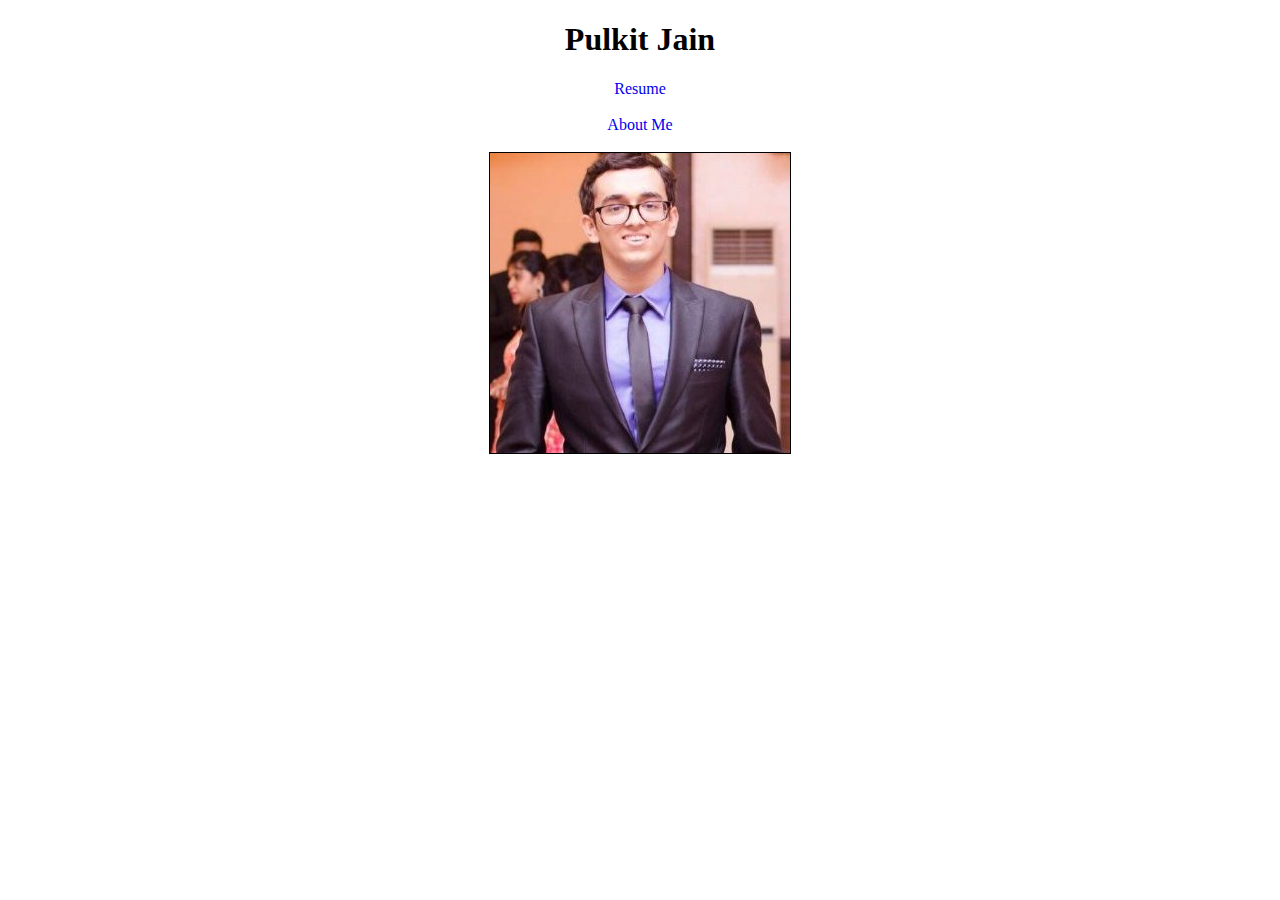
==== index.html @ a3d679fa "Including CSS files-Design elements" ====
<!doctype html>
<html>
<head>
	<title>pjain03.github.io</title>
	<link rel="stylesheet" href="index-css.css"/>
</head>
<body>
	<h1>Pulkit Jain</h1>
	<a href="resume.html">Resume</a> 
	<br>
	<a href="bio.html">About Me</a>
	<br>    
	<img src="me.jpg"/>  
</body>
</html>
---- index-css.css ----
h1{
	font-family: Garamond;
	font-size: 2em;
	text-align: center;
}
img{
	display: block;
	margin: auto;
	border: 1px solid black;
}
a:link{
	display: block;
	text-decoration: none;
	text-decoration-color: #000000; 
	text-align: center;
}
a:hover{
	display: block;
	text-decoration: underline;
	text-decoration-color: #000000;
	text-align: center;
}
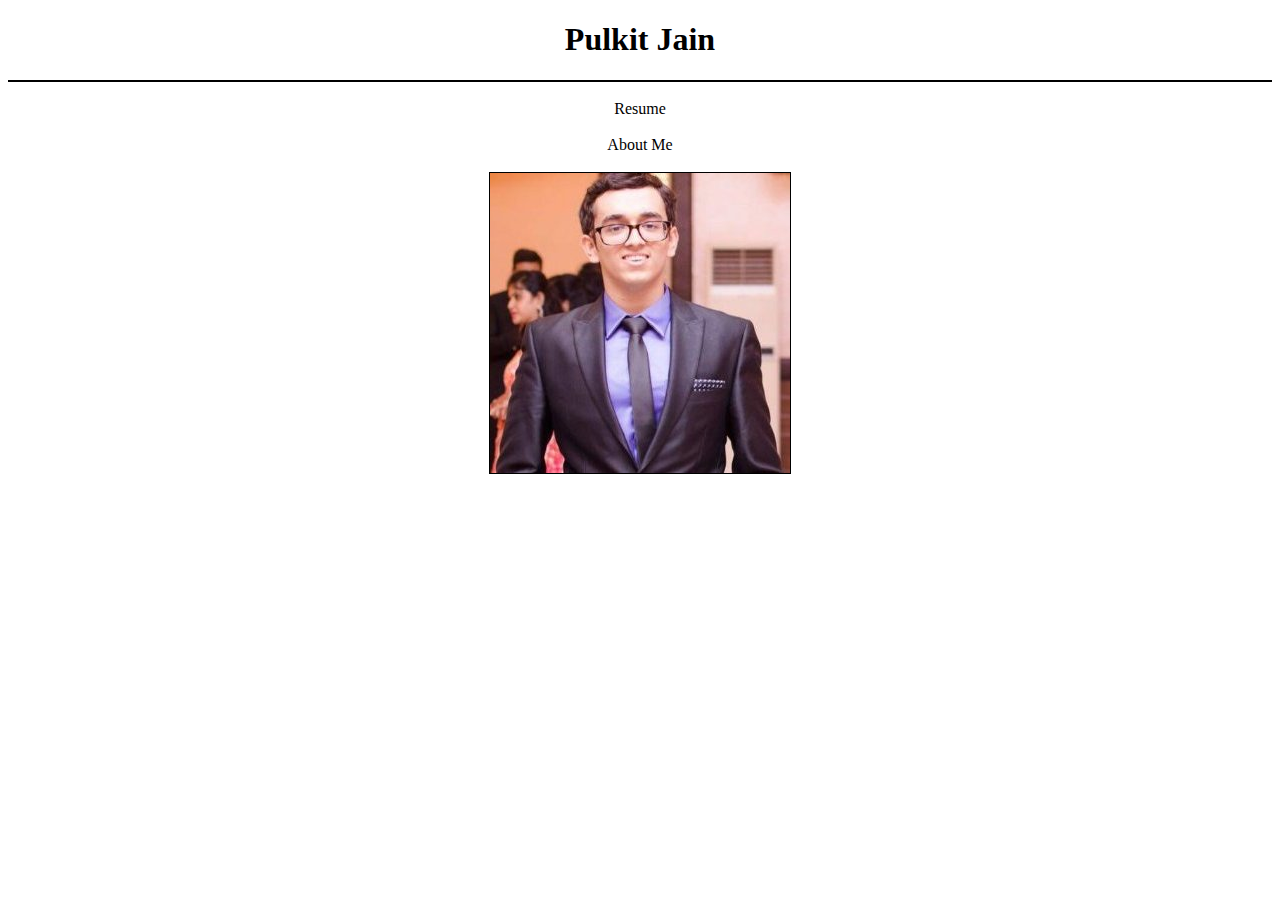
==== commit 5cc3e8c9: "Further Styling Edits" ====
--- a/index.html
+++ b/index.html
@@ -6,6 +6,8 @@
 </head>
 <body>
 	<h1>Pulkit Jain</h1>
+	<div class = "line"></div>
+	<br>
 	<a href="resume.html">Resume</a> 
 	<br>
 	<a href="bio.html">About Me</a>
--- a/index-css.css
+++ b/index-css.css
@@ -1,7 +1,12 @@
 h1{
+	text-align: center;
+	font-size: 2em;
 	font-family: Garamond;
-	font-size: 2em;
-	text-align: center;
+}
+.line{
+	width: 100%;
+	height: 2px;
+	background-color: #000000;
 }
 img{
 	display: block;
@@ -11,12 +16,18 @@
 a:link{
 	display: block;
 	text-decoration: none;
-	text-decoration-color: #000000; 
+	color: #000000; 
+	text-align: center;
+}
+a:visited{
+	display: block;
+	text-decoration: none;
+	color: #000000;
 	text-align: center;
 }
 a:hover{
 	display: block;
 	text-decoration: underline;
-	text-decoration-color: #000000;
+	color: #000000;
 	text-align: center;
 }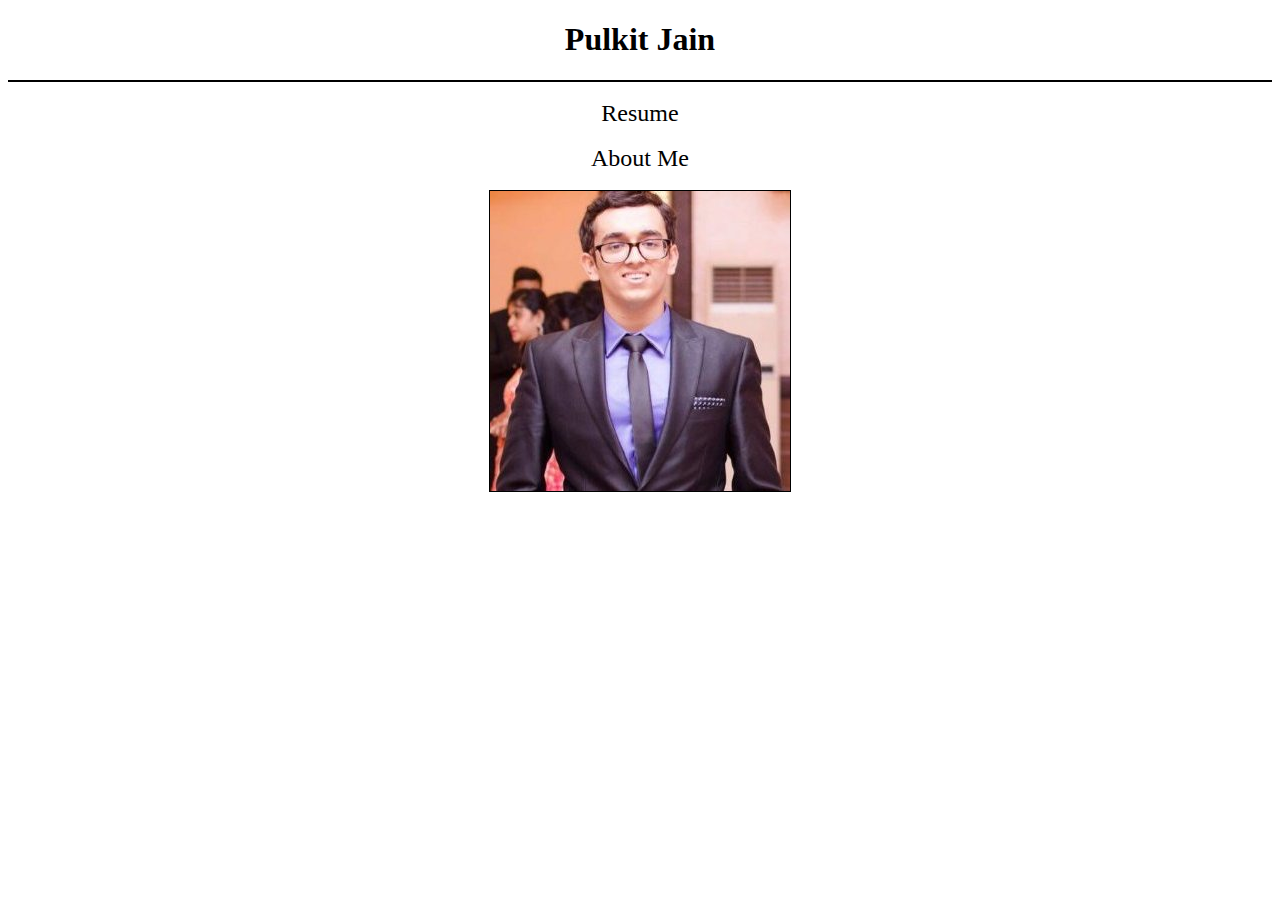
==== commit ebdd24fa: "Design Changes, Resume Edit, Bio Design" ====
--- a/index.html
+++ b/index.html
@@ -1,7 +1,7 @@
 <!doctype html>
 <html>
 <head>
-	<title>pjain03.github.io</title>
+	<title>Pulkit Jain</title>
 	<link rel="stylesheet" href="index-css.css"/>
 </head>
 <body>
--- a/index-css.css
+++ b/index-css.css
@@ -14,18 +14,21 @@
 	border: 1px solid black;
 }
 a:link{
+	font-size: 1.5em;
 	display: block;
 	text-decoration: none;
 	color: #000000; 
 	text-align: center;
 }
 a:visited{
+	font-size: 1.5em;
 	display: block;
 	text-decoration: none;
 	color: #000000;
 	text-align: center;
 }
 a:hover{
+	font-size: 1.5em;
 	display: block;
 	text-decoration: underline;
 	color: #000000;
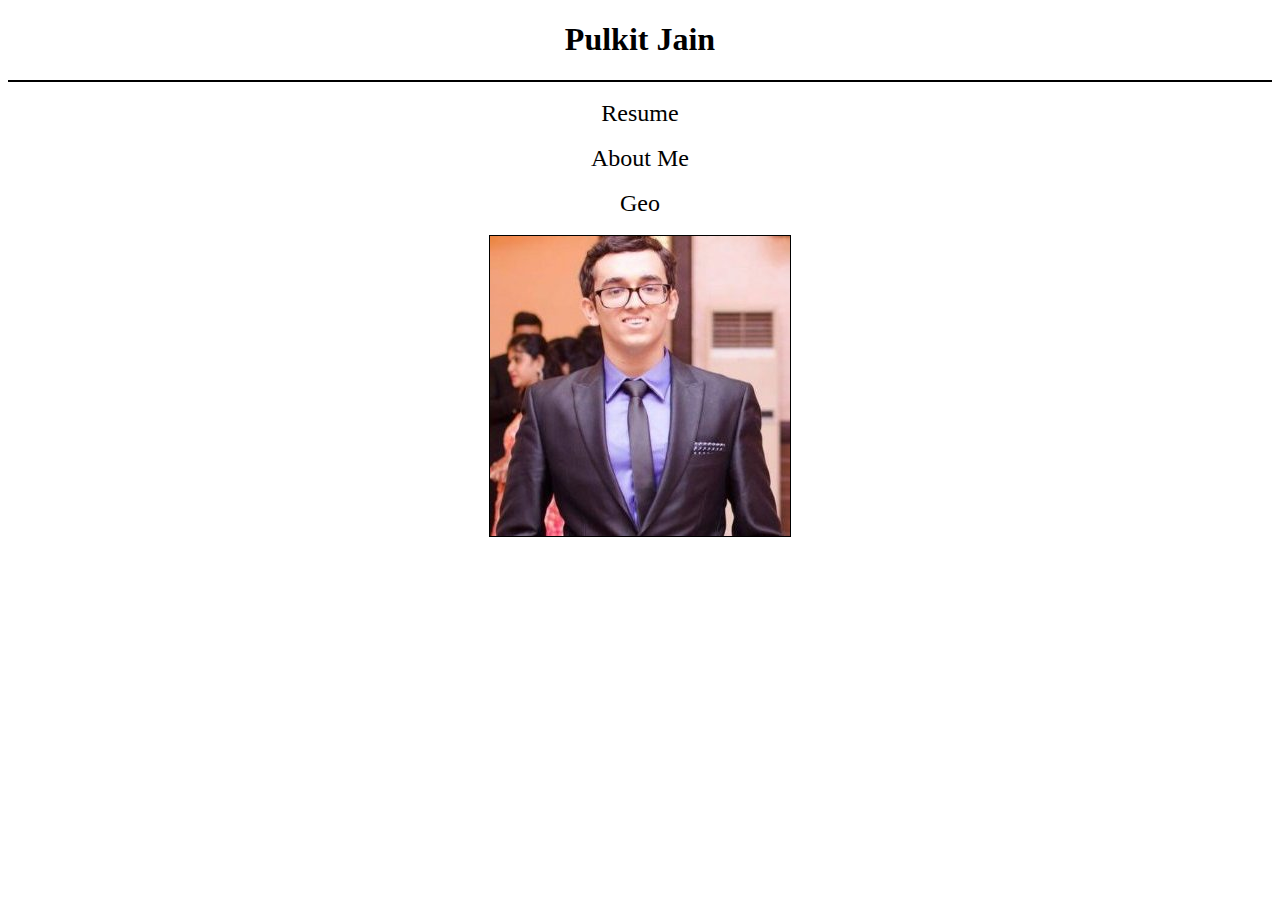
==== commit 3c5920f1: "File Hosting-To test" ====
--- a/index.html
+++ b/index.html
@@ -1,7 +1,8 @@
 <!doctype html>
-<html>
+<html lang="en">
 <head>
 	<title>Pulkit Jain</title>
+	<meta charset="utf-8"/>
 	<link rel="stylesheet" href="index-css.css"/>
 </head>
 <body>
@@ -12,6 +13,8 @@
 	<br>
 	<a href="bio.html">About Me</a>
 	<br>    
-	<img src="me.jpg"/>  
+	<a href="geo.html">Geo</a>
+	<br>
+	<img src="me.jpg" alt="Picture"/>  
 </body>
 </html>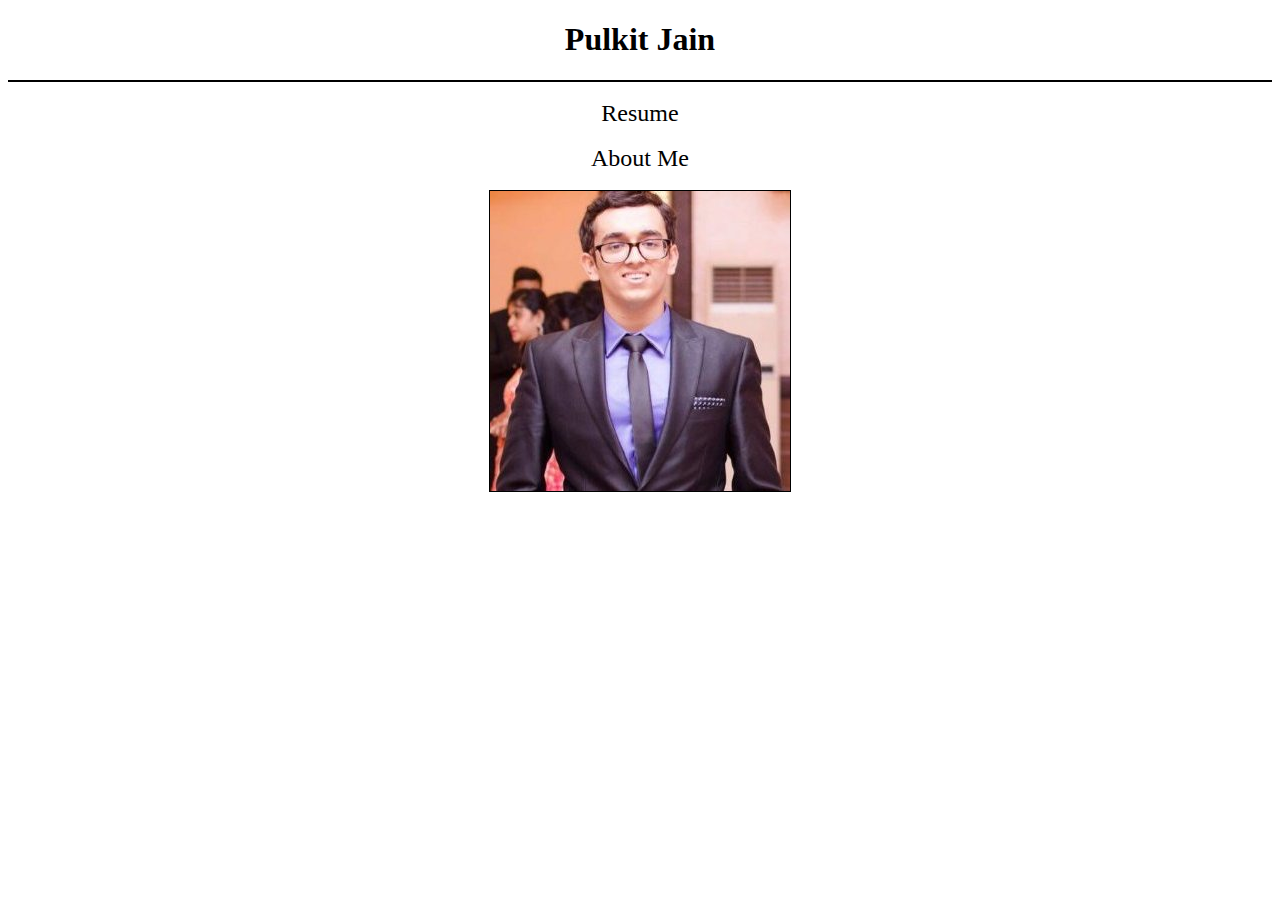
==== commit 39c8def0: "Clearing Extra files" ====
--- a/index.html
+++ b/index.html
@@ -12,8 +12,6 @@
 	<a href="resume.html">Resume</a> 
 	<br>
 	<a href="bio.html">About Me</a>
-	<br>    
-	<a href="geo.html">Geo</a>
 	<br>
 	<img src="me.jpg" alt="Picture"/>  
 </body>
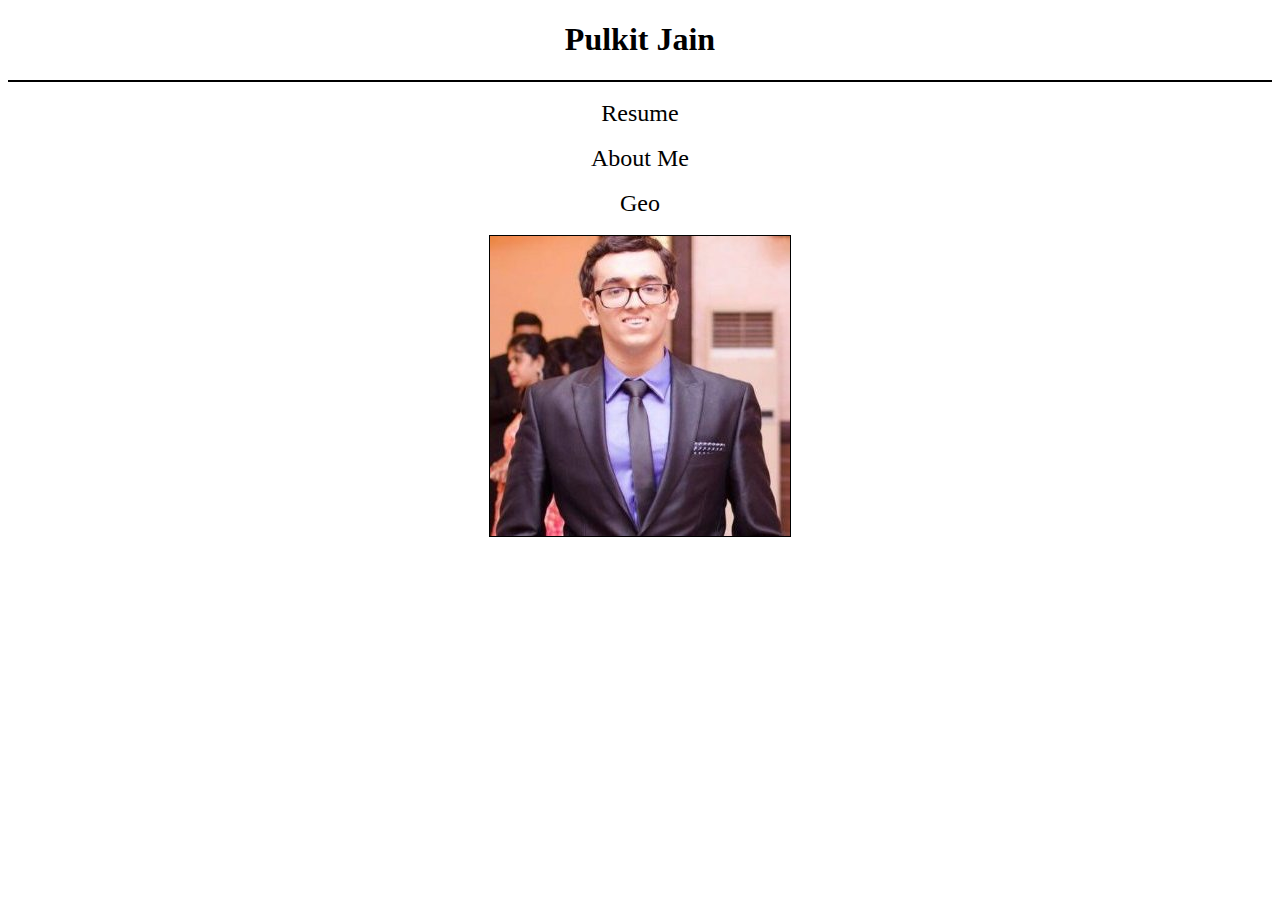
==== commit 25990c2f: "Geo Check for Assignment #2" ====
--- a/index.html
+++ b/index.html
@@ -13,6 +13,8 @@
 	<br>
 	<a href="bio.html">About Me</a>
 	<br>
+	<a href="geo.html">Geo</a>
+	<br>
 	<img src="me.jpg" alt="Picture"/>  
 </body>
 </html>